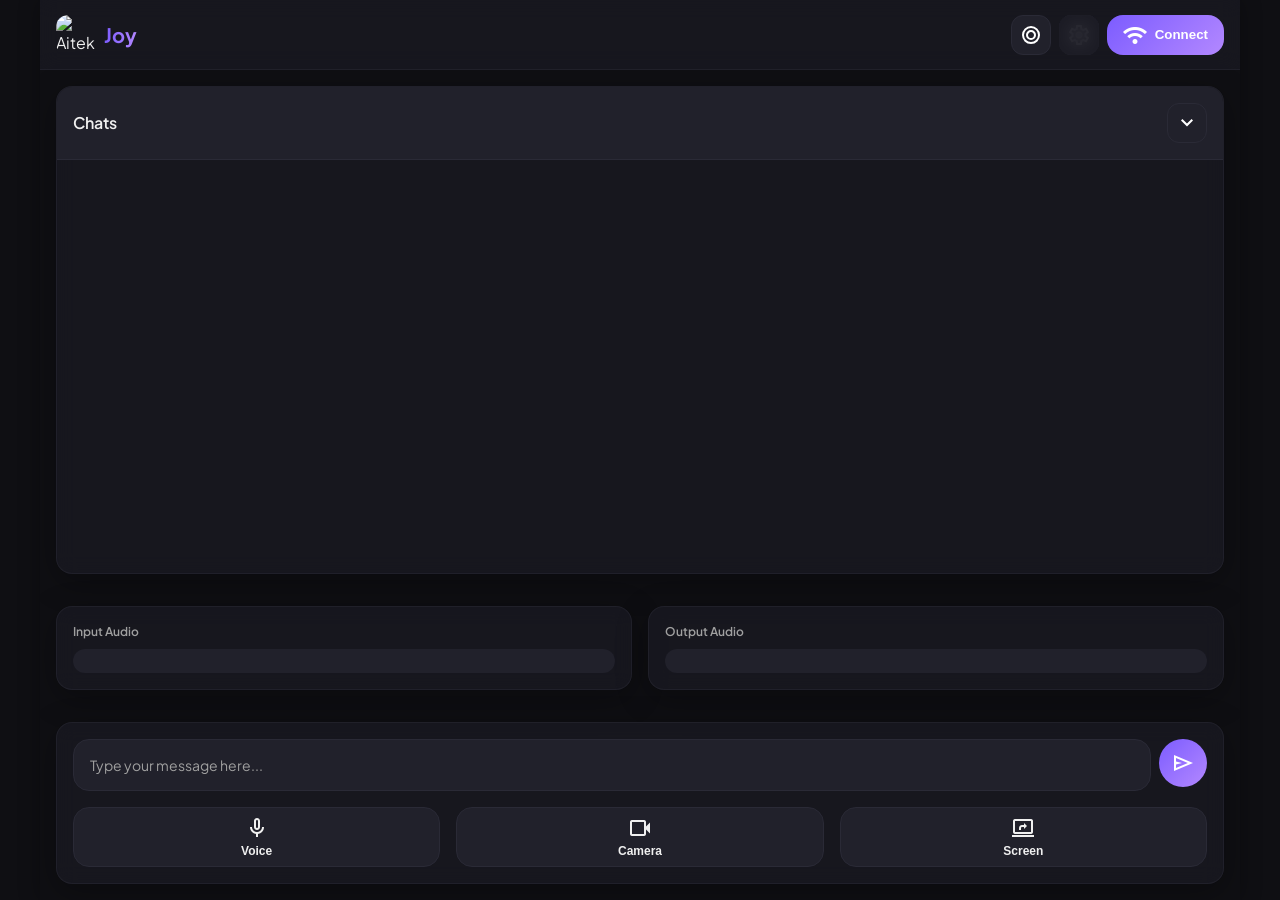
==== index.html @ f3d78809 "Initial commit Created from https://vercel.com/new" ====
<!DOCTYPE html>
<html lang="en">
<head>
    <meta charset="UTF-8">
    <meta name="viewport" content="width=device-width, initial-scale=1.0, maximum-scale=1.0, user-scalable=no">
    <title>Kapwa - Your Intelligent Chat Companion</title>
    <link rel="stylesheet" href="https://fonts.googleapis.com/css2?family=Material+Symbols+Outlined:opsz,wght,FILL,GRAD@24,400,0,0" />
    <link rel="stylesheet" href="https://fonts.googleapis.com/css2?family=Plus+Jakarta+Sans:wght@300;400;500;600;700&display=swap" />
    <link rel="stylesheet" href="css/style.css">
</head>
<body>
    <div id="app">
        <!-- Header -->
        <header class="app-header">
            <div class="logo">
                <div class="logo-icon">
                    <img src="https://hebbkx1anhila5yf.public.blob.vercel-storage.com/1000112684-clzTv3Nsr2qAjAr1cZX5S4nc8Y5tV6.png" alt="Aitek Software" class="aitek-logo">
                </div>
                <h1>Joy</h1>
            </div>
            <div class="header-controls">
                <button id="theme-toggle" class="icon-button" title="Toggle theme">
                    <span class="material-symbols-outlined hide-text">light_mode</span>
                </button>
                <!-- Settings button with cover -->
                <div class="settings-container">
                    <button id="config-toggle" class="icon-button" title="Settings">
                        <span class="material-symbols-outlined">settings</span>
                    </button>
                    <!-- This div covers the settings button -->
                    <div class="settings-cover"></div>
                </div>
                <button id="connect-button" class="primary-button">
                    <span class="material-symbols-outlined">wifi</span>
                    <span>Connect</span>
                </button>
            </div>
        </header>

        <!-- Configuration Panel (Hidden by default on mobile) -->
        <div id="config-container" class="hidden-mobile">
            <div class="config-header">
                <h2>Settings</h2>
                <button class="close-button icon-button">
                    <span class="material-symbols-outlined">close</span>
                </button>
            </div>
            <div class="config-wrapper">
                <div class="preset-sets">
                    <h3>Quick Presets</h3>
                    <div class="preset-buttons">
                        <button class="preset-button" data-preset="friendly">
                            <div class="preset-icon">
                                <span class="material-symbols-outlined">sentiment_satisfied</span>
                            </div>
                            <div class="preset-content">
                                <span class="preset-name">Friendly Assistant</span>
                                <span class="preset-desc">Warm and helpful tone with Aoede's high pitch voice</span>
                            </div>
                        </button>
                        <button class="preset-button" data-preset="professional">
                            <div class="preset-icon">
                                <span class="material-symbols-outlined">business_center</span>
                            </div>
                            <div class="preset-content">
                                <span class="preset-name">Professional Expert</span>
                                <span class="preset-desc">Formal and precise with Charon's voice</span>
                            </div>
                        </button>
                        <button class="preset-button" data-preset="tired">
                            <div class="preset-icon">
                                <span class="material-symbols-outlined">bedtime</span>
                            </div>
                            <div class="preset-content">
                                <span class="preset-name">Tired Assistant</span>
                                <span class="preset-desc">Tired and sleepy with Aoede's low pitch voice</span>
                            </div>
                        </button>
                    </div>
                </div>

                <div class="config-section">
                    <label for="voice-select">Voice</label>
                    <select id="voice-select" class="config-input">
                        <option value="Puck">Puck (Male)</option>
                        <option value="Charon">Charon (Male)</option>
                        <option value="Kore">Kore (Female)</option>
                        <option value="Fenrir">Fenrir (Male)</option>
                        <option value="Aoede">Aoede (Female)</option>
                    </select>
                </div>

                <div class="config-section">
                    <label for="sample-rate-input">Sample Rate (Hz)</label>
                    <div class="sample-rate-container">
                        <input type="number" id="sample-rate-input" class="config-input" placeholder="Sample Rate (Hz)" min="8000" max="48000" step="1000">
                        <span class="sample-rate-help">Higher = higher pitch, Lower = lower pitch</span>
                    </div>
                </div>

                <div class="config-section">
                    <label for="system-instruction">System Instructions</label>
                    <textarea id="system-instruction" class="config-input" placeholder="Enter custom system instructions..." rows="5"></textarea>
                </div>

                <button id="apply-config" class="primary-button">
                    <span class="material-symbols-outlined">check</span>
                    Apply Settings
                </button>
            </div>
        </div>

        <!-- Main Content -->
        <main class="main-content">
            <!-- Chat Interface -->
            <div class="chat-interface">
                <!-- Logs Container (Collapsible on mobile) -->
                <div class="logs-wrapper">
                    <div class="logs-header">
                        <span>Chats</span>
                        <button id="toggle-logs" class="icon-button">
                            <span class="material-symbols-outlined hide-text">expand_more</span>
                        </button>
                    </div>
                    <div id="logs-container"></div>
                </div>

                <!-- Audio Visualizers -->
                <div class="audio-visualizers">
                    <div class="visualizer-container">
                        <label>Input Audio</label>
                        <div id="input-audio-visualizer">
                            <div class="audio-bar"></div>
                        </div>
                    </div>
                    <div class="visualizer-container">
                        <label>Output Audio</label>
                        <div id="audio-visualizer">
                            <div class="audio-bar"></div>
                        </div>
                    </div>
                </div>

                <!-- Input Controls -->
                <div class="input-controls">
                    <div class="input-wrapper">
                        <input type="text" id="message-input" placeholder="Type your message here...">
                        <button id="send-button" class="send-button">
                            <span class="material-symbols-outlined">send</span>
                        </button>
                    </div>
                    <div class="action-buttons">
                        <button id="mic-button" class="action-button">
                            <span id="mic-icon" class="material-symbols-outlined">mic</span>
                            <span class="button-label">Voice</span>
                        </button>
                        <button id="camera-button" class="action-button">
                            <span id="camera-icon" class="material-symbols-outlined">videocam</span>
                            <span class="button-label">Camera</span>
                        </button>
                        <button id="screen-button" class="action-button">
                            <span id="screen-icon" class="material-symbols-outlined">screen_share</span>
                            <span class="button-label">Screen</span>
                        </button>
                    </div>
                </div>
            </div>
        </main>

        <!-- Video/Screen Preview Containers -->
        <div id="video-container" style="display: none;">
            <div class="preview-header">
                <span>Camera Preview</span>
                <button id="stop-video" class="icon-button">
                    <span class="material-symbols-outlined">close</span>
                </button>
            </div>
            <video id="preview" playsinline autoplay muted></video>
        </div>

        <div id="screen-container" style="display: none;">
            <div class="preview-header">
                <span>Screen Preview</span>
                <button class="close-button icon-button">
                    <span class="material-symbols-outlined">close</span>
                </button>
            </div>
            <video id="screen-preview" playsinline autoplay muted></video>
        </div>
    </div>
    <script src="js/main.js" type="module"></script>
</body>
</html>
---- css/style.css ----
/* Theme variables */
:root[data-theme="dark"] {
  --primary-color: #7c5cff;
  --primary-hover: #9579ff;
  --secondary-color: #34a853;
  --danger-color: #ea4335;
  --background-color: #0f0f13;
  --surface-color: #1a1a22;
  --surface-hover: #25252f;
  --card-color: #21212b;
  --border-color: #2a2a36;
  --text-color: #f0f0f0;
  --text-secondary: #a0a0a0;
  --shadow-color: rgba(0, 0, 0, 0.3);
  --border-radius: 16px;
  --spacing-xs: 4px;
  --spacing-sm: 8px;
  --spacing-md: 16px;
  --spacing-lg: 24px;
  --primary-color-rgb: 124, 92, 255;
  --header-height: 70px;
  --footer-height: 80px;
  --glass-bg: rgba(26, 26, 34, 0.8);
  --glass-border: rgba(42, 42, 54, 0.5);
}

:root[data-theme="light"] {
  --primary-color: #7c5cff;
  --primary-hover: #9579ff;
  --secondary-color: #34a853;
  --danger-color: #ea4335;
  --background-color: #f5f5f7;
  --surface-color: #ffffff;
  --surface-hover: #f0f0f0;
  --card-color: #ffffff;
  --border-color: #e0e0e0;
  --text-color: #333333;
  --text-secondary: #666666;
  --shadow-color: rgba(0, 0, 0, 0.1);
  --border-radius: 16px;
  --spacing-xs: 4px;
  --spacing-sm: 8px;
  --spacing-md: 16px;
  --spacing-lg: 24px;
  --primary-color-rgb: 124, 92, 255;
  --header-height: 70px;
  --footer-height: 80px;
  --glass-bg: rgba(255, 255, 255, 0.8);
  --glass-border: rgba(224, 224, 224, 0.5);
}

/* Viewport restrictions */
html,
body {
  overflow-x: hidden;
  max-width: 100%;
}

/* Set dark theme as default */
:root {
  color-scheme: dark;
}

:root:not([data-theme]) {
  color-scheme: dark;
  --primary-color: #7c5cff;
  --primary-hover: #9579ff;
  --secondary-color: #34a853;
  --danger-color: #ea4335;
  --background-color: #0f0f13;
  --surface-color: #1a1a22;
  --surface-hover: #25252f;
  --card-color: #21212b;
  --border-color: #2a2a36;
  --text-color: #f0f0f0;
  --text-secondary: #a0a0a0;
  --shadow-color: rgba(0, 0, 0, 0.3);
  --border-radius: 16px;
  --spacing-xs: 4px;
  --spacing-sm: 8px;
  --spacing-md: 16px;
  --spacing-lg: 24px;
  --header-height: 70px;
  --footer-height: 80px;
  --glass-bg: rgba(26, 26, 34, 0.8);
  --glass-border: rgba(42, 42, 54, 0.5);
}

/* Reset and base styles */
* {
  box-sizing: border-box;
  margin: 0;
  padding: 0;
}

body {
  font-family: "Plus Jakarta Sans", -apple-system, BlinkMacSystemFont, "Segoe UI", Roboto, Oxygen-Sans, Ubuntu,
    Cantarell, sans-serif;
  line-height: 1.5;
  color: var(--text-color);
  background-color: var(--background-color);
  -webkit-font-smoothing: antialiased;
  -moz-osx-font-smoothing: grayscale;
}

/* Layout */
#app {
  max-width: 1200px;
  margin: 0 auto;
  padding: 0;
  display: flex;
  flex-direction: column;
  min-height: 100vh;
  width: 100%;
  overflow-y: auto;
  overflow-x: hidden;
}

/* Header */
.app-header {
  height: var(--header-height);
  display: flex;
  align-items: center;
  justify-content: space-between;
  padding: 0 var(--spacing-md);
  background-color: var(--glass-bg);
  backdrop-filter: blur(10px);
  -webkit-backdrop-filter: blur(10px);
  border-bottom: 1px solid var(--glass-border);
  position: sticky;
  top: 0;
  z-index: 100;
}

.logo {
  display: flex;
  align-items: center;
  gap: var(--spacing-sm);
}

.logo-icon {
  display: flex;
  align-items: center;
  justify-content: center;
  width: 40px;
  height: 40px;
  border-radius: 12px;
  background: transparent;
  overflow: hidden;
}

.aitek-logo {
  width: 100%;
  height: 100%;
  object-fit: contain;
}

.logo h1 {
  font-size: 1.25rem;
  font-weight: 700;
  background: linear-gradient(to right, var(--primary-color), #b388ff);
  -webkit-background-clip: text;
  background-clip: text;
  -webkit-text-fill-color: transparent;
}

.header-controls {
  display: flex;
  align-items: center;
  gap: var(--spacing-sm);
}

/* Hide text but keep icon */
.hide-text {
  font-size: 0;
  display: flex;
  align-items: center;
  justify-content: center;
}

.hide-text::before {
  content: "";
  width: 24px;
  height: 24px;
  background-size: contain;
  background-repeat: no-repeat;
  background-position: center;
}

/* Custom icon for light/dark mode toggle */
#theme-toggle .hide-text::before {
  background-image: url('data:image/svg+xml;utf8,<svg xmlns="http://www.w3.org/2000/svg" height="24" viewBox="0 -960 960 960" width="24" fill="white"><path d="M480-120q-150 0-255-105T120-480q0-150 105-255t255-105q150 0 255 105t105 255q0 150-105 255T480-120Zm0-80q116 0 198-82t82-198q0-116-82-198t-198-82q-116 0-198 82t-82 198q0 116 82 198t198 82Zm0-80q-83 0-141.5-58.5T280-480q0-83 58.5-141.5T480-680q83 0 141.5 58.5T680-480q0 83-58.5 141.5T480-280Zm0-80q50 0 85-35t35-85q0-50-35-85t-85-35q-50 0-85 35t-35 85q0 50 35 85t85 35Zm0-120Z"/></svg>');
}

:root[data-theme="dark"] #theme-toggle .hide-text::before {
  background-image: url('data:image/svg+xml;utf8,<svg xmlns="http://www.w3.org/2000/svg" height="24" viewBox="0 -960 960 960" width="24" fill="white"><path d="M480-120q-150 0-255-105T120-480q0-150 105-255t255-105q150 0 255 105t105 255q0 150-105 255T480-120Zm0-80q116 0 198-82t82-198q0-116-82-198t-198-82q-116 0-198 82t-82 198q0 116 82 198t198 82Zm0-80q-83 0-141.5-58.5T280-480q0-83 58.5-141.5T480-680q83 0 141.5 58.5T680-480q0 83-58.5 141.5T480-280Zm0-80q50 0 85-35t35-85q0-50-35-85t-85-35q-50 0-85 35t-35 85q0 50 35 85t85 35Zm0-120Z"/></svg>');
}

/* Custom icon for expand/collapse toggle */
#toggle-logs .hide-text::before {
  background-image: url('data:image/svg+xml;utf8,<svg xmlns="http://www.w3.org/2000/svg" height="24" viewBox="0 -960 960 960" width="24" fill="white"><path d="M480-345 240-585l56-56 184 184 184-184 56 56-240 240Z"/></svg>');
}

.logs-wrapper.collapsed #toggle-logs .hide-text::before {
  background-image: url('data:image/svg+xml;utf8,<svg xmlns="http://www.w3.org/2000/svg" height="24" viewBox="0 -960 960 960" width="24" fill="white"><path d="m296-345-56-56 240-240 240 240-56 56-184-184-184 184Z"/></svg>');
}

/* Settings button cover */
.settings-container {
  position: relative;
}

.settings-cover {
  position: absolute;
  top: 0;
  left: 0;
  right: 0;
  bottom: 0;
  background-color: var(--glass-bg);
  backdrop-filter: blur(10px);
  -webkit-backdrop-filter: blur(10px);
  z-index: 10;
  border-radius: 12px;
  /* Slightly larger to cover any borders */
  width: 100%;
  height: 100%;
}

/* Main content */
.main-content {
  flex: 1;
  padding: var(--spacing-md);
  display: flex;
  flex-direction: column;
}

/* Button styles */
.primary-button {
  display: flex;
  align-items: center;
  justify-content: center;
  gap: var(--spacing-sm);
  padding: var(--spacing-sm) var(--spacing-md);
  background: linear-gradient(135deg, var(--primary-color), #b388ff);
  color: white;
  border: none;
  border-radius: var(--border-radius);
  font-weight: 600;
  cursor: pointer;
  transition: all 0.3s ease;
  box-shadow: 0 4px 12px rgba(var(--primary-color-rgb), 0.3);
}

.primary-button:hover {
  transform: translateY(-2px);
  box-shadow: 0 6px 16px rgba(var(--primary-color-rgb), 0.4);
}

.primary-button.connected {
  background: linear-gradient(135deg, var(--danger-color), #ff7875);
}

.icon-button {
  display: flex;
  align-items: center;
  justify-content: center;
  width: 40px;
  height: 40px;
  border-radius: 12px;
  background-color: var(--card-color);
  color: var(--text-color);
  border: 1px solid var(--border-color);
  cursor: pointer;
  transition: all 0.3s ease;
}

.icon-button:hover {
  background-color: var(--surface-hover);
  transform: translateY(-2px);
}

/* Configuration panel */
#config-container {
  position: fixed;
  top: 0;
  right: 0;
  bottom: 0;
  width: 400px;
  background: var(--glass-bg);
  backdrop-filter: blur(10px);
  -webkit-backdrop-filter: blur(10px);
  padding: 0;
  border-left: 1px solid var(--glass-border);
  box-shadow: -5px 0 25px var(--shadow-color);
  z-index: 200;
  display: none;
  overflow-y: auto;
  transition: transform 0.3s ease;
}

#config-container.active {
  display: block;
  animation: slideIn 0.3s ease forwards;
}

@keyframes slideIn {
  from {
    transform: translateX(100%);
  }
  to {
    transform: translateX(0);
  }
}

.config-header {
  display: flex;
  align-items: center;
  justify-content: space-between;
  padding: var(--spacing-md);
  border-bottom: 1px solid var(--border-color);
}

.config-header h2 {
  font-size: 1.25rem;
  font-weight: 700;
  background: linear-gradient(to right, var(--primary-color), #b388ff);
  -webkit-background-clip: text;
  background-clip: text;
  -webkit-text-fill-color: transparent;
}

.config-wrapper {
  padding: var(--spacing-md);
  display: flex;
  flex-direction: column;
  gap: var(--spacing-md);
}

.config-section {
  display: flex;
  flex-direction: column;
  gap: var(--spacing-xs);
}

.config-section label {
  font-size: 0.875rem;
  font-weight: 600;
  color: var(--text-secondary);
}

.config-input {
  padding: var(--spacing-md);
  border: 1px solid var(--border-color);
  border-radius: var(--border-radius);
  background-color: var(--card-color);
  color: var(--text-color);
  font-size: 0.875rem;
  transition: all 0.3s ease;
}

.config-input:focus {
  border-color: var(--primary-color);
  outline: none;
  box-shadow: 0 0 0 3px rgba(var(--primary-color-rgb), 0.2);
}

.sample-rate-container {
  display: flex;
  flex-direction: column;
  gap: var(--spacing-xs);
}

.sample-rate-help {
  font-size: 0.75rem;
  color: var(--text-secondary);
}

/* Chat interface */
.chat-interface {
  display: flex;
  flex-direction: column;
  gap: var(--spacing-md);
  flex: 1;
}

.logs-wrapper {
  background: var(--glass-bg);
  backdrop-filter: blur(10px);
  -webkit-backdrop-filter: blur(10px);
  border: 1px solid var(--glass-border);
  border-radius: var(--border-radius);
  box-shadow: 0 8px 32px var(--shadow-color);
  overflow: hidden;
  transition: all 0.3s ease;
  flex: 1;
}

.logs-header {
  display: flex;
  justify-content: space-between;
  align-items: center;
  padding: var(--spacing-md);
  background: var(--card-color);
  color: var(--text-color);
  font-weight: 600;
  border-bottom: 1px solid var(--border-color);
}

#logs-container {
  height: 300px;
  overflow-y: auto;
  padding: var(--spacing-md);
}

.log-entry {
  padding: var(--spacing-md);
  margin-bottom: var(--spacing-sm);
  border-radius: var(--border-radius);
  font-size: 0.9em;
  background-color: var(--card-color);
  border-left: 3px solid transparent;
  display: flex;
  gap: var(--spacing-sm);
  box-shadow: 0 2px 8px var(--shadow-color);
  transition: transform 0.3s ease;
}

.log-entry:hover {
  transform: translateY(-2px);
}

.log-entry .timestamp {
  font-size: 0.75rem;
  color: var(--text-secondary);
  margin-right: var(--spacing-sm);
}

.log-entry .emoji {
  font-size: 1.2rem;
}

.log-entry.system {
  border-left-color: var(--secondary-color);
}

.log-entry.user {
  border-left-color: var(--primary-color);
}

.log-entry.ai {
  border-left-color: var(--danger-color);
}

/* Input controls */
.input-controls {
  display: flex;
  flex-direction: column;
  gap: var(--spacing-md);
  background: var(--glass-bg);
  backdrop-filter: blur(10px);
  -webkit-backdrop-filter: blur(10px);
  padding: var(--spacing-md);
  border-radius: var(--border-radius);
  border: 1px solid var(--glass-border);
  box-shadow: 0 8px 32px var(--shadow-color);
}

.input-wrapper {
  display: flex;
  gap: var(--spacing-sm);
}

#message-input {
  flex: 1;
  padding: var(--spacing-md);
  border: 1px solid var(--border-color);
  border-radius: var(--border-radius);
  background-color: var(--card-color);
  color: var(--text-color);
  font-size: 0.875rem;
  transition: all 0.3s ease;
}

#message-input:focus {
  border-color: var(--primary-color);
  outline: none;
  box-shadow: 0 0 0 3px rgba(var(--primary-color-rgb), 0.2);
}

.send-button {
  display: flex;
  align-items: center;
  justify-content: center;
  width: 48px;
  height: 48px;
  border-radius: 50%;
  background: linear-gradient(135deg, var(--primary-color), #b388ff);
  color: white;
  border: none;
  cursor: pointer;
  transition: all 0.3s ease;
  box-shadow: 0 4px 12px rgba(var(--primary-color-rgb), 0.3);
}

.send-button:hover {
  transform: translateY(-2px) rotate(15deg);
  box-shadow: 0 6px 16px rgba(var(--primary-color-rgb), 0.4);
}

.action-buttons {
  display: flex;
  gap: var(--spacing-md);
}

.action-button {
  display: flex;
  flex-direction: column;
  align-items: center;
  justify-content: center;
  gap: var(--spacing-xs);
  padding: var(--spacing-sm) var(--spacing-md);
  background-color: var(--card-color);
  color: var(--text-color);
  border: 1px solid var(--border-color);
  border-radius: var(--border-radius);
  cursor: pointer;
  transition: all 0.3s ease;
  flex: 1;
}

.action-button:hover {
  background-color: var(--surface-hover);
  transform: translateY(-2px);
  box-shadow: 0 4px 12px var(--shadow-color);
}

.action-button.active {
  background: linear-gradient(135deg, var(--primary-color), #b388ff);
  color: white;
  border-color: transparent;
}

.button-label {
  font-size: 0.75rem;
  font-weight: 600;
}

/* Audio visualizers */
.audio-visualizers {
  display: flex;
  gap: var(--spacing-md);
  margin: var(--spacing-md) 0;
}

.visualizer-container {
  flex: 1;
  background: var(--glass-bg);
  backdrop-filter: blur(10px);
  -webkit-backdrop-filter: blur(10px);
  padding: var(--spacing-md);
  border-radius: var(--border-radius);
  border: 1px solid var(--glass-border);
  box-shadow: 0 8px 32px var(--shadow-color);
}

.visualizer-container label {
  display: block;
  margin-bottom: var(--spacing-sm);
  color: var(--text-secondary);
  font-size: 0.75rem;
  font-weight: 600;
}

#input-audio-visualizer,
#audio-visualizer {
  height: 24px;
  background-color: var(--card-color);
  border-radius: var(--border-radius);
  overflow: hidden;
  position: relative;
}

.audio-bar {
  height: 100%;
  background: linear-gradient(90deg, var(--primary-color), #b388ff);
  width: 0%;
  transition: width 0.1s ease;
  border-radius: var(--border-radius);
}

#input-audio-visualizer .audio-bar {
  background: linear-gradient(90deg, var(--secondary-color), #4eca6a);
}

/* Video container */
#video-container,
#screen-container {
  position: fixed;
  bottom: 20px;
  background: var(--glass-bg);
  backdrop-filter: blur(10px);
  -webkit-backdrop-filter: blur(10px);
  border-radius: var(--border-radius);
  overflow: hidden;
  border: 1px solid var(--glass-border);
  box-shadow: 0 8px 32px var(--shadow-color);
  width: 320px;
  transition: all 0.3s ease;
  display: flex;
  flex-direction: column;
}

#video-container {
  right: 20px;
}

#screen-container {
  left: 20px;
}

.preview-header {
  display: flex;
  justify-content: space-between;
  align-items: center;
  padding: var(--spacing-sm) var(--spacing-md);
  background-color: var(--card-color);
  border-bottom: 1px solid var(--border-color);
  font-weight: 600;
}

#preview,
#screen-preview {
  width: 100%;
  height: 240px;
  object-fit: cover;
  background-color: var(--card-color);
}

/* Preset Sets */
.preset-sets {
  margin-bottom: var(--spacing-md);
  padding: var(--spacing-md);
  border-radius: var(--border-radius);
  background: var(--card-color);
  border: 1px solid var(--border-color);
}

.preset-sets h3 {
  margin-bottom: var(--spacing-md);
  color: var(--text-color);
  font-size: 1rem;
  font-weight: 700;
}

.preset-buttons {
  display: flex;
  flex-direction: column;
  gap: var(--spacing-md);
}

.preset-button {
  display: flex;
  align-items: center;
  gap: var(--spacing-md);
  padding: var(--spacing-md);
  border: 1px solid var(--border-color);
  border-radius: var(--border-radius);
  background: var(--surface-color);
  cursor: pointer;
  transition: all 0.3s ease;
  text-align: left;
}

.preset-button:hover {
  transform: translateY(-2px);
  border-color: var(--primary-color);
  box-shadow: 0 4px 12px var(--shadow-color);
}

.preset-icon {
  display: flex;
  align-items: center;
  justify-content: center;
  width: 40px;
  height: 40px;
  border-radius: 12px;
  background: linear-gradient(135deg, var(--primary-color), #b388ff);
  color: white;
}

.preset-content {
  flex: 1;
  display: flex;
  flex-direction: column;
}

.preset-name {
  font-weight: 600;
  color: var(--text-color);
}

.preset-desc {
  font-size: 0.75rem;
  color: var(--text-secondary);
}

/* Responsive styles */
@media (max-width: 768px) {
  .app-header {
    padding: 0 var(--spacing-sm);
  }

  .logo h1 {
    font-size: 1rem;
  }

  .main-content {
    padding: var(--spacing-sm);
  }

  #config-container {
    width: 100%;
    transform: translateX(100%);
  }

  #config-container.active {
    transform: translateX(0);
  }

  .logs-wrapper {
    max-height: 40vh;
  }

  #logs-container {
    height: auto;
    max-height: calc(40vh - 50px);
  }

  .audio-visualizers {
    flex-direction: column;
  }

  .action-buttons {
    flex-wrap: wrap;
  }

  .action-button {
    flex: 1 0 30%;
  }

  #video-container,
  #screen-container {
    width: calc(50% - 30px);
    height: auto;
  }

  #preview,
  #screen-preview {
    height: 120px;
  }
}

/* Utility classes */
.hidden {
  display: none !important;
}

.collapsed {
  max-height: 50px;
  overflow: hidden;
}

/* Animations */
@keyframes audio-pulse {
  0% {
    transform: scaleY(1);
  }
  50% {
    transform: scaleY(1.5);
  }
  100% {
    transform: scaleY(1);
  }
}

.audio-bar.active {
  animation: audio-pulse 0.5s infinite;
}

/* Add specific styles for the screen preview video */
#screen-preview {
  width: 100%;
  height: 100%;
  object-fit: contain;
}

/* Update input styles */
input,
select,
textarea {
  background-color: var(--card-color);
  color: var(--text-color);
  border-color: var(--border-color);
  font-family: "Plus Jakarta Sans", sans-serif;
}

input::placeholder,
textarea::placeholder {
  color: var(--text-secondary);
}

/* Scrollbar styling */
::-webkit-scrollbar {
  width: 8px;
  height: 8px;
}

::-webkit-scrollbar-track {
  background: var(--card-color);
}

::-webkit-scrollbar-thumb {
  background: var(--border-color);
  border-radius: 4px;
}

::-webkit-scrollbar-thumb:hover {
  background: var(--text-secondary);
}

/* Glass morphism effects */
.glass-effect {
  background: var(--glass-bg);
  backdrop-filter: blur(10px);
  -webkit-backdrop-filter: blur(10px);
  border: 1px solid var(--glass-border);
}

/* Hover animations */
.hover-float {
  transition: transform 0.3s ease;
}

.hover-float:hover {
  transform: translateY(-4px);
}

/* Pulse animation for active states */
@keyframes pulse {
  0% {
    box-shadow: 0 0 0 0 rgba(var(--primary-color-rgb), 0.4);
  }
  70% {
    box-shadow: 0 0 0 10px rgba(var(--primary-color-rgb), 0);
  }
  100% {
    box-shadow: 0 0 0 0 rgba(var(--primary-color-rgb), 0);
  }
}

.pulse {
  animation: pulse 2s infinite;
}

@media (min-width: 1201px) {
  #app {
    width: 1200px;
    box-shadow: 0 0 20px var(--shadow-color);
  }

  body {
    display: flex;
    justify-content: center;
  }
}
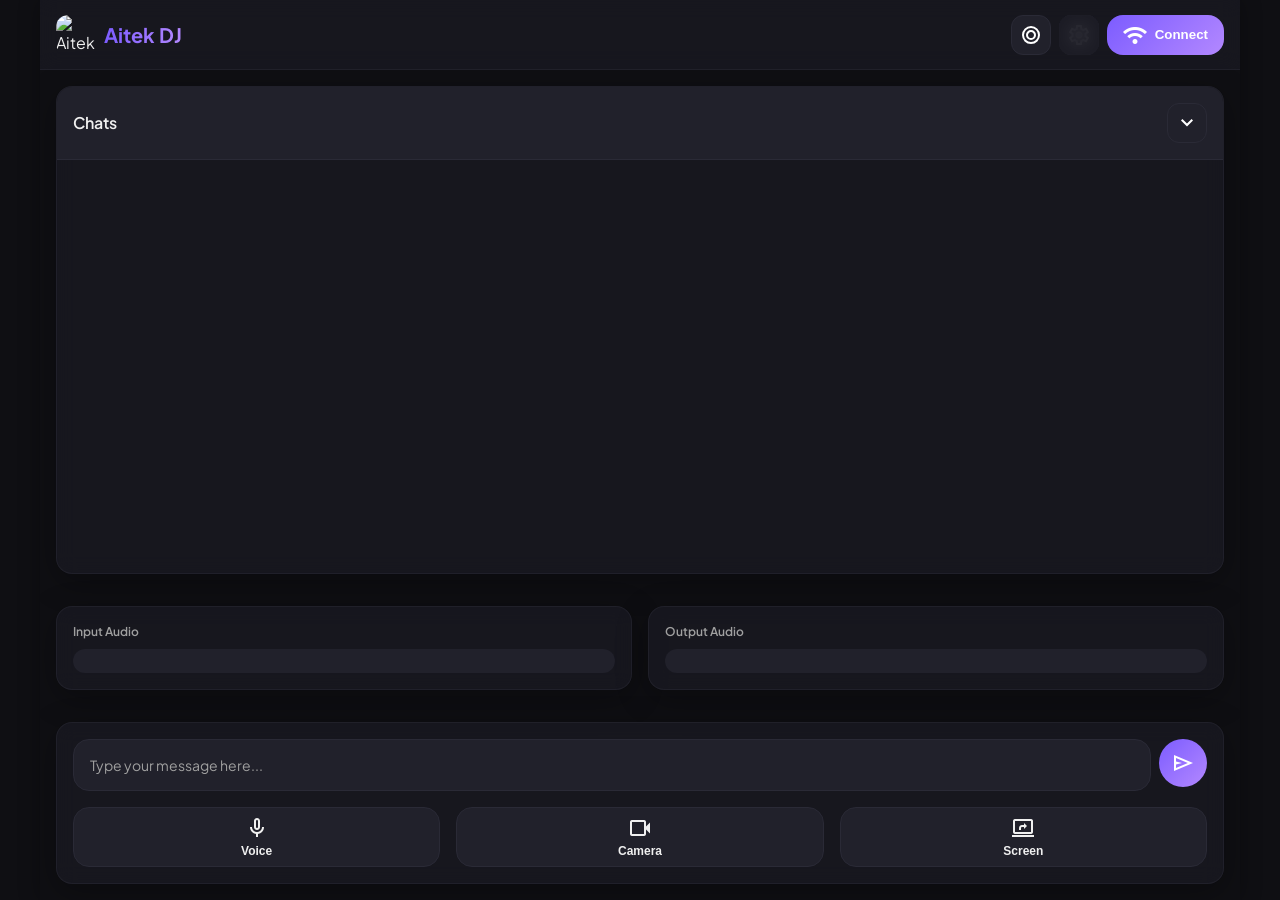
==== commit 465aa64c: "Update index.html" ====
--- a/index.html
+++ b/index.html
@@ -16,7 +16,7 @@
                 <div class="logo-icon">
                     <img src="https://hebbkx1anhila5yf.public.blob.vercel-storage.com/1000112684-clzTv3Nsr2qAjAr1cZX5S4nc8Y5tV6.png" alt="Aitek Software" class="aitek-logo">
                 </div>
-                <h1>Joy</h1>
+                <h1>Aitek DJ</h1>
             </div>
             <div class="header-controls">
                 <button id="theme-toggle" class="icon-button" title="Toggle theme">
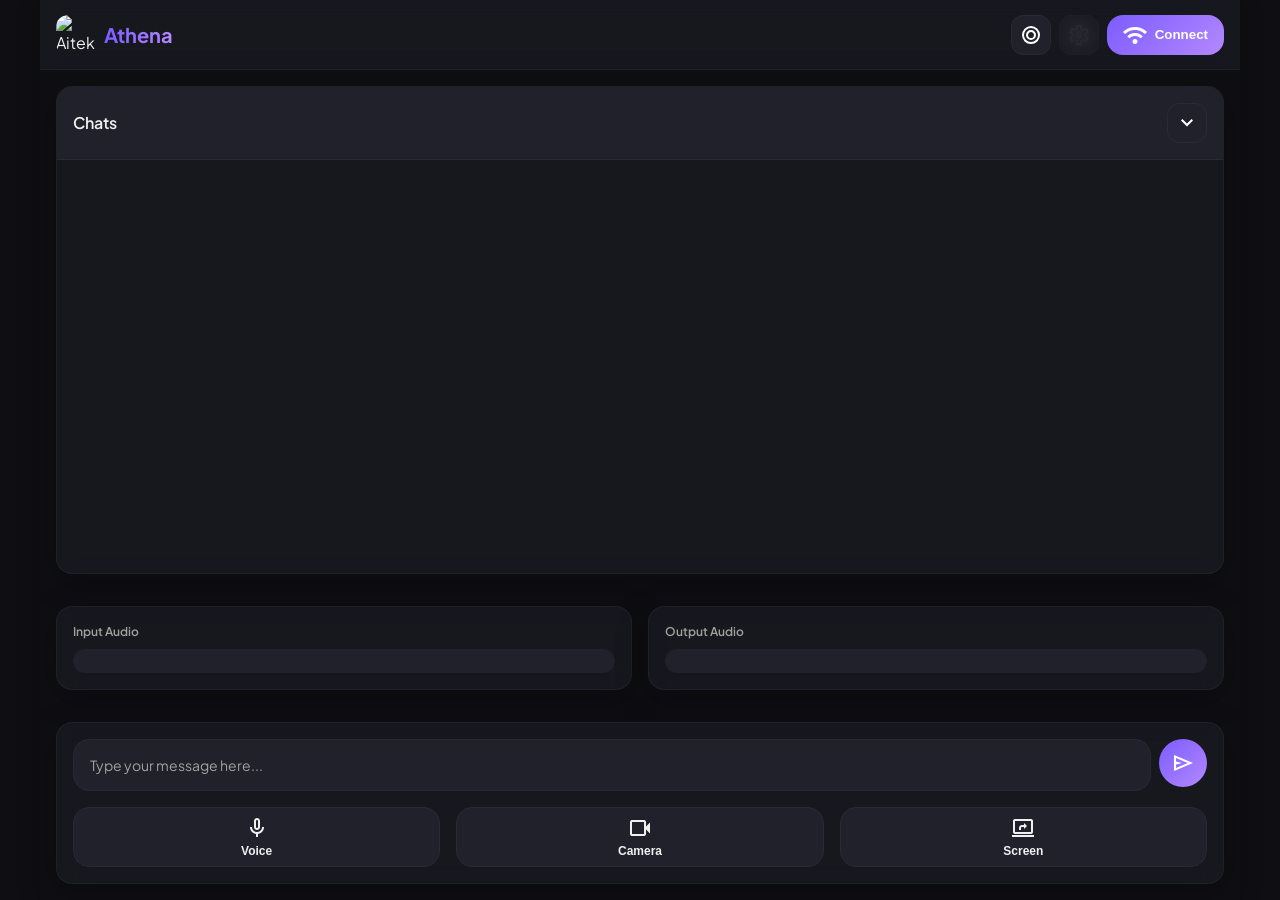
==== commit f19c2a4b: "Update index.html" ====
--- a/index.html
+++ b/index.html
@@ -16,7 +16,7 @@
                 <div class="logo-icon">
                     <img src="https://hebbkx1anhila5yf.public.blob.vercel-storage.com/1000112684-clzTv3Nsr2qAjAr1cZX5S4nc8Y5tV6.png" alt="Aitek Software" class="aitek-logo">
                 </div>
-                <h1>Aitek DJ</h1>
+                <h1>Athena</h1>
             </div>
             <div class="header-controls">
                 <button id="theme-toggle" class="icon-button" title="Toggle theme">
